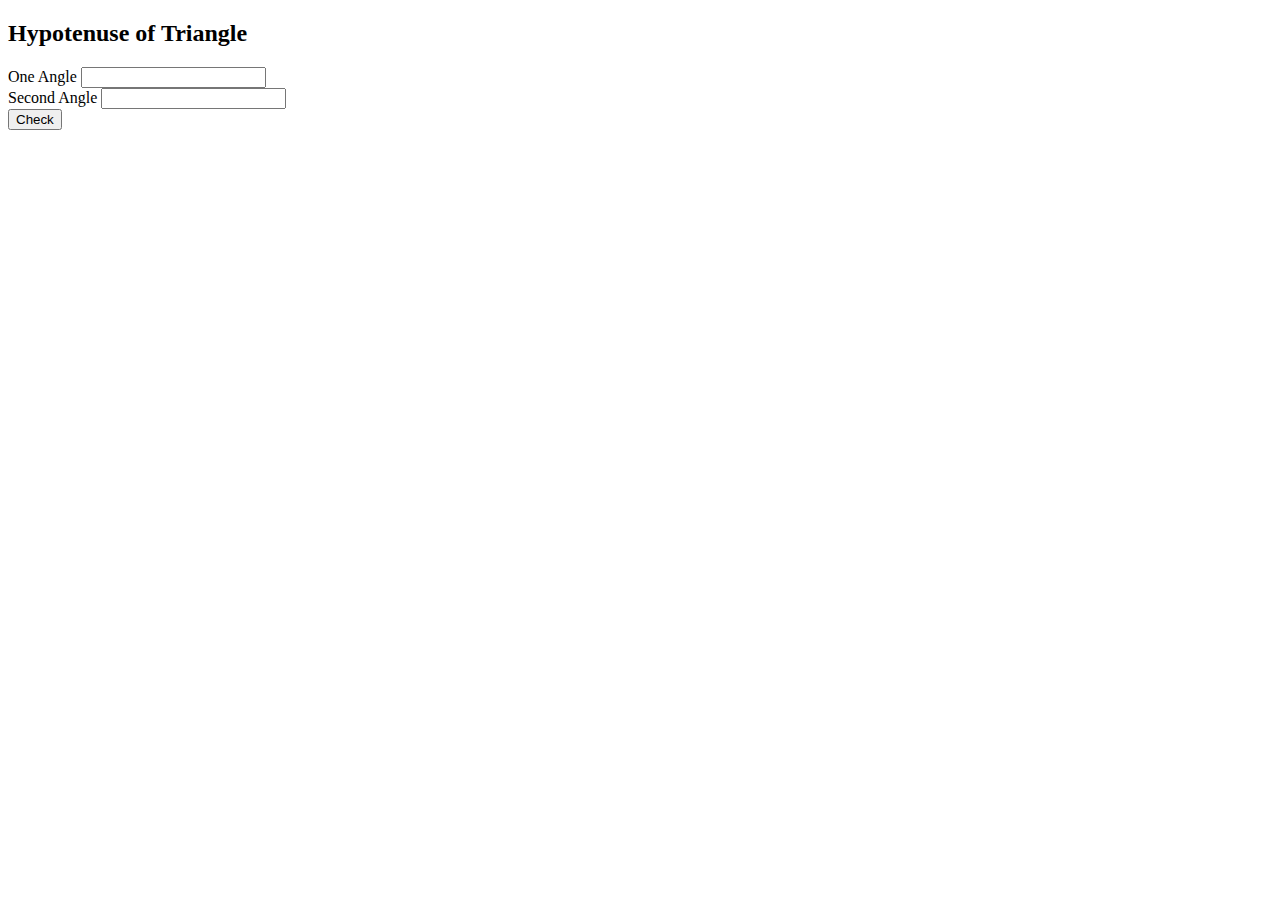
==== hypotenuse-of-triangle.html @ 2174af91 "fact: make all project" ====
<!DOCTYPE html>
<html lang="en">
<head>
    <meta charset="UTF-8">
    <meta http-equiv="X-UA-Compatible" content="IE=edge">
    <meta name="viewport" content="width=device-width, initial-scale=1.0">
    <title>Hypotenuse of Triangle</title>
</head>
<body>
<main>
    <head><h2>Hypotenuse of Triangle</h2></head>
    <label for="">One Angle</label>
    <input type="number" class="input-value"><br>
    <label for="">Second Angle</label>
    <input type="number" class="input-value"> <br>
    <button class="result">Check</button>
    <p class="output"></p>
</main>
<script src="hypotenuse-of-triangle.js"></script>
</body>
</html>
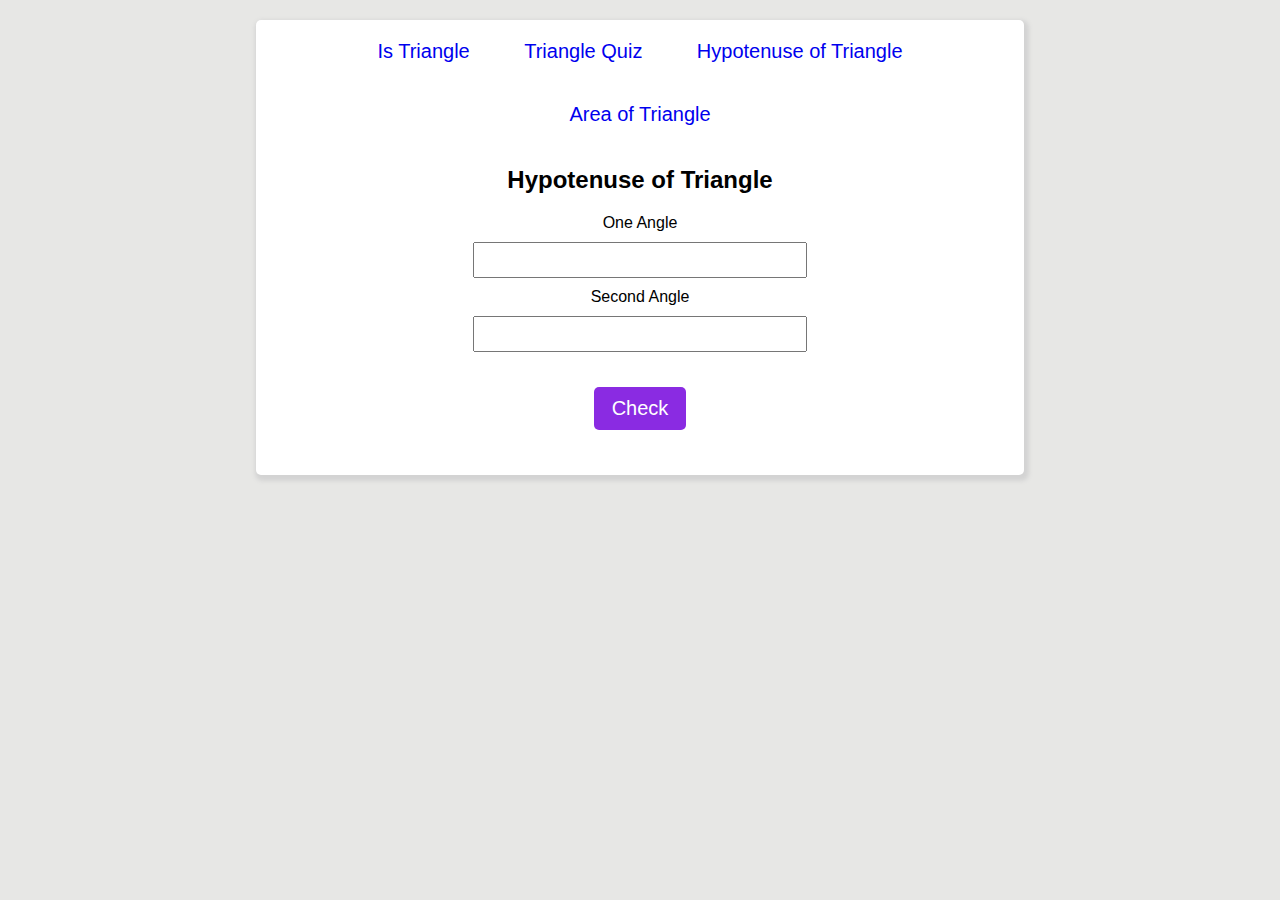
==== commit 8fafa340: "style:" ====
--- a/hypotenuse-of-triangle.html
+++ b/hypotenuse-of-triangle.html
@@ -5,13 +5,21 @@
     <meta http-equiv="X-UA-Compatible" content="IE=edge">
     <meta name="viewport" content="width=device-width, initial-scale=1.0">
     <title>Hypotenuse of Triangle</title>
+    <link rel="stylesheet" href="hypotenuse-of-triangle.css">
 </head>
 <body>
 <main>
+    <nav><ul type="none">
+        <li><a href="/">Is Triangle</a></li>
+        <li><a href="./triQuiz.html">Triangle Quiz</a></li>
+        <li><a href="./hypotenuse-of-triangle.html">Hypotenuse of Triangle</a></li>
+        <li><a href="./area-of-triangle.html">Area of Triangle</a></li>
+    
+    </nav>
     <head><h2>Hypotenuse of Triangle</h2></head>
-    <label for="">One Angle</label>
+    <label for="">One Angle</label><br>
     <input type="number" class="input-value"><br>
-    <label for="">Second Angle</label>
+    <label for="">Second Angle</label><br>
     <input type="number" class="input-value"> <br>
     <button class="result">Check</button>
     <p class="output"></p>
--- a/hypotenuse-of-triangle.css
+++ b/hypotenuse-of-triangle.css
@@ -0,0 +1,72 @@
+*{
+    margin: 0px;
+    padding: 0px;
+   }
+    body{
+       background-color: rgb(231, 231, 229);
+     font-family:'Trebuchet MS', 'Lucida Sans Unicode', 'Lucida Grande', 'Lucida Sans', Arial, sans-serif;
+   }
+   
+    main{
+       width: 60vw;
+       margin: 20px auto;
+       height: fit-content;
+       text-align: center;
+       background-color: white;
+       border-radius: 5px;
+       box-shadow: 2px 3px 4px 3px lightgray;
+       padding-bottom: 20px;
+    }
+    ul{
+       /* display: block; */
+       margin: 10px auto;
+       width: fit-content;
+       align-items: center;
+       /* border: 1px solid red; */
+       padding: 5px auto;
+    }
+    
+    li{
+       display: inline-block;
+       margin: 10px auto;
+       margin: 20px 25px;
+    }
+    li a{
+       text-decoration: none;
+       font-size: 20px;
+    }
+    main h2{
+        margin: 20px auto;
+        padding: 0px 15px;
+    }
+
+    main label{
+        /* display: block; */
+        margin: auto 5px;
+    }    
+    
+    main input {
+        position: relative;
+        width: 25vw;
+        margin: 10px auto;
+        height: 22px;
+        padding: 5px;
+    }
+   .result{
+    border: none;
+    padding: 10px 18px;
+    background-color: blueviolet;
+    color: white;
+    font-size: 20px;
+    margin: 25px auto;
+    border-radius: 5px;
+ }
+ .output{
+    font-size: 20px;
+    /* display: inline-block; */
+    margin: 5px ;
+    background-color: blueviolet;
+    color: white;
+    padding: 10px 15px;
+    border-radius:5px ;
+ }